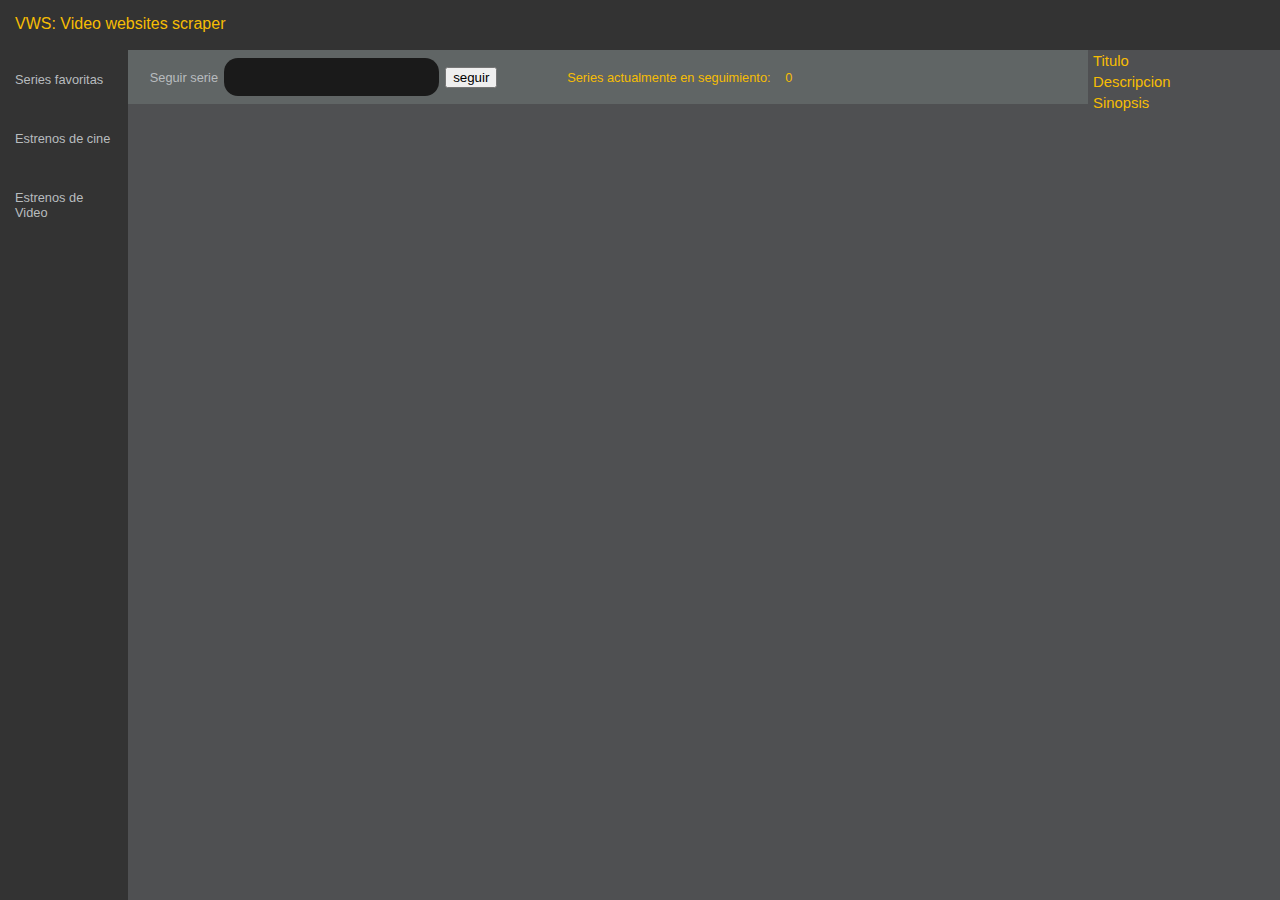
==== vws-ui/src/main/assets/index.html @ 7eb01811 "Subiendo cambios a lo loco al repositorio" ====
<!DOCTYPE html>
<html>

<head>
    <meta charset="UTF-8" />
    <meta name="viewport" content="width=device-width, initial-scale=1.0" />
    <!-- CSS -->
    <link rel="stylesheet" href="css/main.css">
    <link rel="stylesheet" href="css/modal.css">
    <!-- JavaScript -->
    <script src="js/main.js"></script>
    <script src="js/shows.js"></script>
    <script src="js/favorites.js"></script>
    <script src="js/tvshows.js"></script>
    <script src="js/modal.js"></script>

    <title>VWS: Video websites scraper</title>
</head>

<body onload="getShows(event, 'tvshows-content')">
    <!-- Zone: Top -->
    <div class="topbar">
        <p>VWS: Video websites scraper</p>
    </div>

    <!-- Zone: Left (Button zone) -->
    <div class="menubar">
        <button class="tablinks" onclick="getShows(event, 'tvshows-content')">Series favoritas</button>
        <button class="tablinks" onclick="getShows(event, 'billboardfilms-content')">Estrenos de cine</button>
        <button class="tablinks" onclick="getShows(event, 'videopremieres-content')">Estrenos de Video</button>
    </div>

    <!-- Zone: Center  -->
    <div id="billboardfilms-content" class="main-content"></div>
    <div id="videopremieres-content" class="main-content"></div>
    <div id="tvshows-content" class="main-content">
        <div id="box-with-form-tvshows-follow">
            <form id="form-tvshows-follow" class="form-shows">
                Seguir serie
                <input id="form-tvshows-name" type="text" name="name" class="rounded-element">
                <input type="submit" value="seguir">
            </form>

            <div class="text-with-tvshows-following">
                Series actualmente en seguimiento:
            </div>
            <div id="number-tvshows-following" class="text-with-tvshows-following">0</div>

        </div>
        <div id="box-with-tvshows-follow"></div>
    </div>

    <!-- Zone: Right  -->
    <div class="about-show">
        <div id="about-show-empty-zone">Vacio</div>
        <div id="about-show-title">
            <p>Titulo</p>
        </div>
        <div id="about-show-description">
            <p>Descripcion</p>
        </div>
        <div id="about-show-sinopsis">
            <p>Sinopsis</p>
        </div>
    </div>

    <!-- Modal Window -->
    <div id="modalWindow" class="modal">
        <!-- Modal content -->
        <div class="modal-content">
            <div class="modal-header">
                <span class="close">&times;</span>
                <h3>Modal Header</h3>
            </div>
            <div class="modal-text">
                <p>Some text in the Modal Body</p>
                <p>Some other text...</p>
            </div>
            <div class="modal-footer">
                <h4>Modal Footer</h4>
            </div>
        </div>
    </div>

    <!-- This script here mandatory -->
    <script>
        document.getElementById("form-tvshows-follow").addEventListener("submit", sendFormWithTVShowFollow);
    </script>


</html>
---- vws-ui/src/main/assets/css/main.css ----
/* Vars section */
    
     :root {
        --site-background-color: rgb(79, 80, 82);
        --topbar-background-color: #333;
        --topbar-text-color: rgb(246, 189, 4);
        --topbar-height: 50px;
        --about-show-text-color: rgb(208, 208, 208);
        --menubar-button-text-color: rgb(184, 188, 191);
        --menubar-font-size: 0.80em;
        --form-shows-background-color: rgb(96, 101, 101);
        /* Layout size*/
        --button-bar-width: 10%;
        --main-content-width: 75%;
        --about-show-width: 15%;
    }
    
    * {
        box-sizing: border-box
    }
    
    body {
        font-family: "Lato", sans-serif;
        background-color: var(--site-background-color);
        margin: 0;
    }
    
    a:link {
        color: white;
        background-color: transparent;
        text-decoration: none;
    }
    
    a:visited {
        color: pink;
        background-color: transparent;
        text-decoration: none;
    }
    
    a:hover {
        color: var(--topbar-text-color);
        background-color: transparent;
        text-decoration: underline;
    }
    
    a:active {
        color: yellow;
        background-color: transparent;
        text-decoration: underline;
    }
    /* -------------------------- Zone: Top ------------------------- */
    
    div.topbar {
        background-color: var(--topbar-background-color);
        text-align: left;
        overflow: hidden;
        position: fixed;
        top: 0;
        width: 100%;
        height: var(--topbar-height);
        padding: 0px;
        border: 0px;
        margin: 0px;
    }
    
    div.topbar p {
        color: var(--topbar-text-color);
        padding: 0px;
        border: 0px;
        margin: 15px;
    }
    /* --------------------- Zone: Left (Button zone) -------------------------- */
    
    div.menubar {
        background-color: var(--topbar-background-color);
        overflow: hidden;
        position: fixed;
        left: 0;
        width: var(--button-bar-width);
        top: var(--topbar-height);
        height: 100vh;
    }
    /* Style the buttons inside the tab */
    
    div.menubar button {
        display: block;
        background-color: inherit;
        color: var(--menubar-button-text-color);
        padding: 22px 15px;
        width: 100%;
        border: none;
        outline: none;
        text-align: left;
        cursor: pointer;
        transition: 0.3s;
        font-size: var(--menubar-font-size);
    }
    /* Change background color of buttons on hover */
    
    div.menubar button:hover {
        background-color: var(--site-background-color);
        color: white;
    }
    /* Create an active/current "tab button" class */
    
    div.menubar button.active {
        color: var(--topbar-text-color);
    }
    /* -------------------------- Zone: CENTER ------------------------- */
    
    .main-content {
        position: fixed;
        top: var(--topbar-height);
        left: var(--button-bar-width);
        padding: 0px 0px;
        /*
    border: 2px solid #fa8072;
    */
        width: var(--main-content-width);
        /*
    border-left: none;
    border-right: none;
    */
        height: 90vh;
        overflow: scroll;
    }
    /* -------------------------- Zone: Right -------------------------- */
    
    div.about-show {
        float: right;
        /*
    border: 5px solid #ccc;
    */
        background-color: var(--site-background-color);
        width: var(--about-show-width);
        height: 100vh;
        font-size: 0.775em;
        font-weight: lighter;
    }
    
    #about-show-empty-zone {
        float: top;
        border: 17px solid var(--site-background-color);
    }
    
    #about-show-title {
        float: top;
        border: 0px solid #ccc;
        margin: 5px;
        color: var(--about-show-text-color)
    }
    
    #about-show-title p {
        margin: 0px;
        font-size: 1.2em;
        color: var(--topbar-text-color);
    }
    
    #about-show-description {
        float: top;
        border: 0px solid #aaa;
        margin: 5px;
        color: var(--about-show-text-color);
    }
    
    #about-show-description p {
        margin: 0px;
        font-size: 1.2em;
        color: var(--topbar-text-color);
    }
    
    #about-show-sinopsis {
        float: top;
        border: 0px solid #aaa;
        margin: 5px;
        color: var(--about-show-text-color);
    }
    
    #about-show-sinopsis p {
        margin: 0px;
        font-size: 1.2em;
        color: var(--topbar-text-color);
    }
    /* ------------------------ Component: Show ------------------------- */
    
    .show-container {
        display: inline-block;
        margin: 5px;
        border: 1px solid #ccc;
        width: 140px;
    }
    
    .show-container:hover {
        border: 1px solid #fa8072;
    }
    /* Elemento de texto dentro del show-container con la fecha, formato ..*/
    
    .show-box-text {
        display: block;
        margin: 1px;
        padding: 1px;
        border: 1px;
        text-align: center;
        font-size: 0.775em;
    }
    /* Titulo del show con Tooltip y recortado por puntos */
    
    .show-box-title {
        width: auto;
        margin: 1px;
        padding: 1px;
        border: 1px;
        text-align: center;
        text-overflow: ellipsis;
        white-space: nowrap;
        overflow: hidden;
        font-size: 0.875em;
        font-weight: bold;
        color: var(--menubar-button-text-color);
    }
    
    .show-box-session {
        width: auto;
        margin: 1px;
        padding: 1px;
        border: 1px;
        text-align: center;
        text-overflow: ellipsis;
        white-space: nowrap;
        overflow: hidden;
        font-size: 0.875em;
        font-weight: bold;
    }
    
    .show-box-quality {
        display: block;
        margin: 1px;
        padding: 1px;
        border: 1px;
        text-align: center;
        font-size: 0.775em;
        text-overflow: ellipsis;
        white-space: nowrap;
        overflow: hidden;
    }
    /* Campo con la portada del show-container */
    
    .show-box-img img {
        width: 100%;
        height: auto;
    }
    
    .show-box-img .tooltiptext {
        visibility: hidden;
        width: auto;
        background-color: var(--topbar-background-color);
        color: #fff;
        text-align: center;
        border-radius: 3px;
        padding: 5px;
        /* Position the tooltip */
        position: absolute;
        z-index: 1;
        margin-left: -120px;
    }
    
    .show-box-img:hover .tooltiptext {
        visibility: visible;
    }
    
    .showtv-episodes-container {
        text-align: center;
        margin: 1px;
        border: 0px solid #ccc;
        width: auto;
    }
    
    .showtv-episodes-container p {
        margin: 2px;
        border: 0px solid #ccc;
        padding: 0px;
        font-size: 0.875em;
    }
    /* ---------- Component: tvshow follow form --------------- */
    
    .form-shows {
        display: inline-block;
        background: var(--form-shows-background-color);
        border-radius: 0em;
        margin: 0.2em;
        padding: 0.2em;
        color: var(--menubar-button-text-color);
        font-size: var(--menubar-font-size);
        padding-left: 1.5em;
        padding-right: 4.5em;
    }
    
    .rounded-element {
        background: #1A1A1A;
        border-radius: 1em;
        border: none;
        margin: 0.2em;
        padding: 0.8em;
        color: #A2A2A2;
        font-size: 1.1em;
        padding-left: 1.5em;
        outline: none;
    }
    
    #box-with-form-tvshows-follow {
        background: var(--form-shows-background-color);
    }
    
    .text-with-tvshows-following {
        display: inline-block;
        margin: 0.2em;
        padding: 0.2em;
        background: var(--form-shows-background-color);
        color: var(--topbar-text-color);
        font-size: var(--menubar-font-size);
    }
---- vws-ui/src/main/assets/css/modal.css ----
.modal {
    display: none;
    /* Hidden by default */
    position: fixed;
    /* Stay in place */
    z-index: 1;
    /* Sit on top */
    padding-top: 100px;
    /* Location of the box */
    left: 0;
    top: 0;
    width: 100%;
    /* Full width */
    height: 100%;
    /* Full height */
    overflow: auto;
    /* Enable scroll if needed */
    background-color: rgb(0, 0, 0);
    /* Fallback color */
    background-color: rgba(0, 0, 0, 0.4);
    /* Black w/ opacity */
}


/* Modal Content */

.modal-content {
    position: relative;
    background-color: #fefefe;
    margin: auto;
    padding: 1px;
    border: 1px solid #888;
    width: 40%;
    box-shadow: 0 4px 8px 0 rgba(0, 0, 0, 0.2), 0 6px 20px 0 rgba(0, 0, 0, 0.19);
    -webkit-animation-name: animatetop;
    -webkit-animation-duration: 0.4s;
    animation-name: animatetop;
    animation-duration: 0.4s
}


/* Add Animation */

@-webkit-keyframes animatetop {
    from {
        top: -300px;
        opacity: 0
    }
    to {
        top: 0;
        opacity: 1
    }
}

@keyframes animatetop {
    from {
        top: -300px;
        opacity: 0
    }
    to {
        top: 0;
        opacity: 1
    }
}


/* The Close Button */

.close {
    color: white;
    float: right;
    font-size: 28px;
    font-weight: bold;
}

.close:hover,
.close:focus {
    color: #000;
    text-decoration: none;
    cursor: pointer;
}

.modal-header {
    padding: 2px 16px;
    background-color: rgb(246, 189, 4);
    color: white;
}

.modal-body {
    padding: 2px 16px;
    margin: 10px;
}

.modal-body p {
    padding: 20px 16px;
    margin: 10px;
    border: 10px;
}

.modal-footer {
    padding: 2px 16px;
    background-color: rgb(246, 189, 4);
    color: white;
}

.modal-text {
    margin-left: 15px;
}
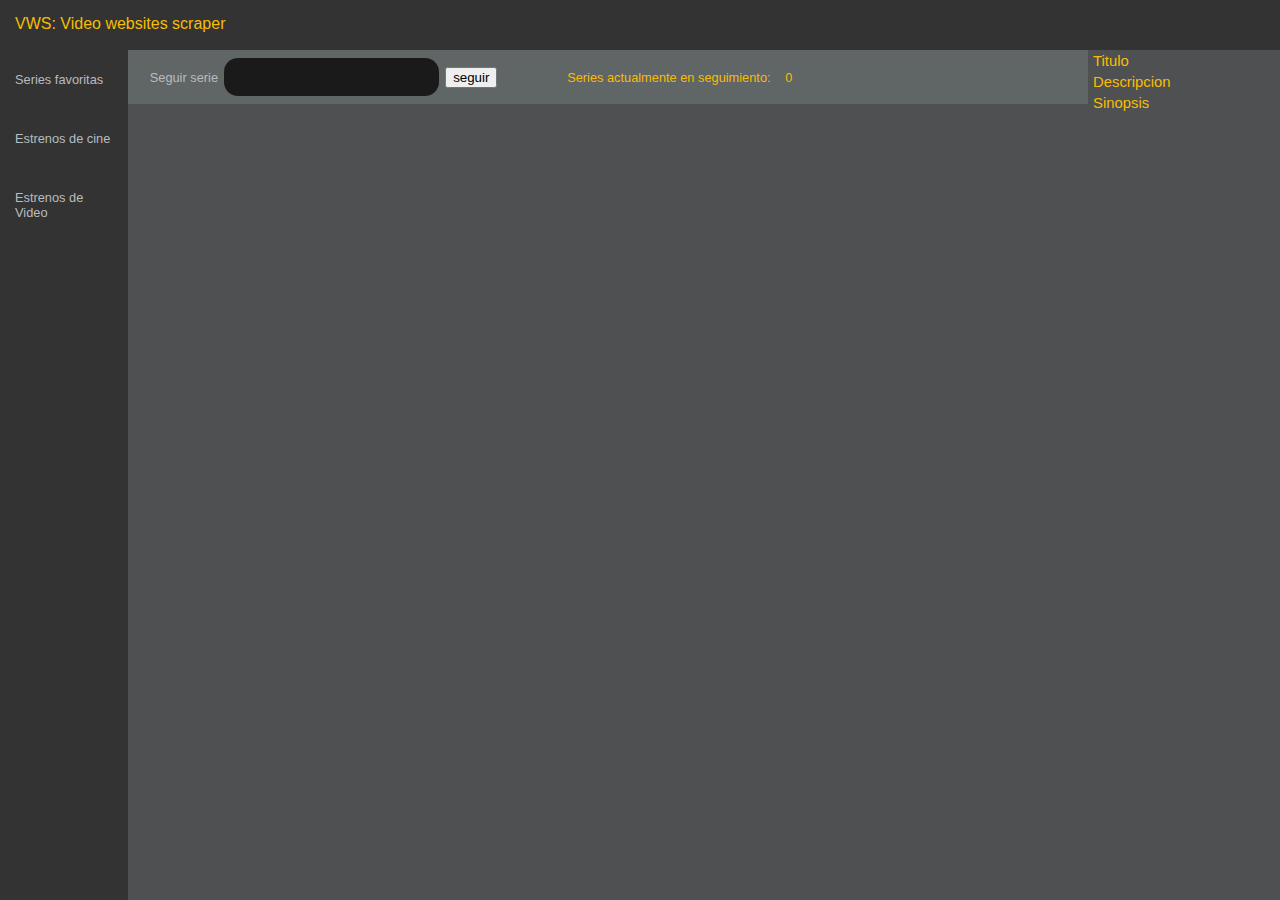
==== commit 135815ce: "Preparando la utenticacion" ====
--- a/vws-ui/src/main/assets/index.html
+++ b/vws-ui/src/main/assets/index.html
@@ -82,7 +82,7 @@
         </div>
     </div>
 
-    <!-- This script here mandatory -->
+    <!-- Form submit - seguir - Action ( This script here mandatory ) -->
     <script>
         document.getElementById("form-tvshows-follow").addEventListener("submit", sendFormWithTVShowFollow);
     </script>
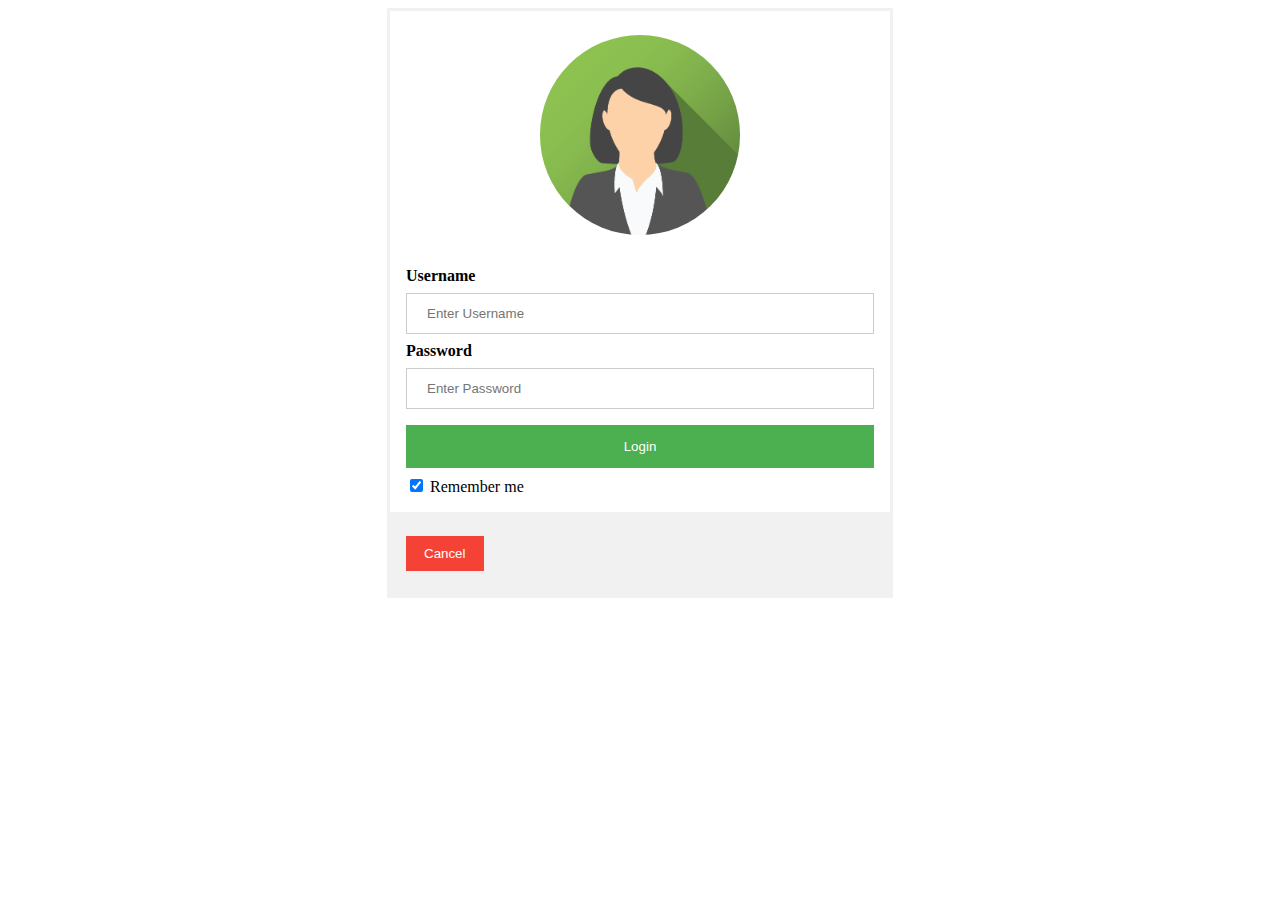
==== commit 72707c97: "Implmenteamos el Login" ====
--- a/vws-ui/src/main/assets/index.html
+++ b/vws-ui/src/main/assets/index.html
@@ -4,88 +4,16 @@
 <head>
     <meta charset="UTF-8" />
     <meta name="viewport" content="width=device-width, initial-scale=1.0" />
+
     <!-- CSS -->
-    <link rel="stylesheet" href="css/main.css">
-    <link rel="stylesheet" href="css/modal.css">
     <!-- JavaScript -->
-    <script src="js/main.js"></script>
-    <script src="js/shows.js"></script>
-    <script src="js/favorites.js"></script>
-    <script src="js/tvshows.js"></script>
-    <script src="js/modal.js"></script>
+    <script src="js/config.js"></script>
+    <script src="js/login.js"></script>
 
     <title>VWS: Video websites scraper</title>
 </head>
 
-<body onload="getShows(event, 'tvshows-content')">
-    <!-- Zone: Top -->
-    <div class="topbar">
-        <p>VWS: Video websites scraper</p>
-    </div>
-
-    <!-- Zone: Left (Button zone) -->
-    <div class="menubar">
-        <button class="tablinks" onclick="getShows(event, 'tvshows-content')">Series favoritas</button>
-        <button class="tablinks" onclick="getShows(event, 'billboardfilms-content')">Estrenos de cine</button>
-        <button class="tablinks" onclick="getShows(event, 'videopremieres-content')">Estrenos de Video</button>
-    </div>
-
-    <!-- Zone: Center  -->
-    <div id="billboardfilms-content" class="main-content"></div>
-    <div id="videopremieres-content" class="main-content"></div>
-    <div id="tvshows-content" class="main-content">
-        <div id="box-with-form-tvshows-follow">
-            <form id="form-tvshows-follow" class="form-shows">
-                Seguir serie
-                <input id="form-tvshows-name" type="text" name="name" class="rounded-element">
-                <input type="submit" value="seguir">
-            </form>
-
-            <div class="text-with-tvshows-following">
-                Series actualmente en seguimiento:
-            </div>
-            <div id="number-tvshows-following" class="text-with-tvshows-following">0</div>
-
-        </div>
-        <div id="box-with-tvshows-follow"></div>
-    </div>
-
-    <!-- Zone: Right  -->
-    <div class="about-show">
-        <div id="about-show-empty-zone">Vacio</div>
-        <div id="about-show-title">
-            <p>Titulo</p>
-        </div>
-        <div id="about-show-description">
-            <p>Descripcion</p>
-        </div>
-        <div id="about-show-sinopsis">
-            <p>Sinopsis</p>
-        </div>
-    </div>
-
-    <!-- Modal Window -->
-    <div id="modalWindow" class="modal">
-        <!-- Modal content -->
-        <div class="modal-content">
-            <div class="modal-header">
-                <span class="close">&times;</span>
-                <h3>Modal Header</h3>
-            </div>
-            <div class="modal-text">
-                <p>Some text in the Modal Body</p>
-                <p>Some other text...</p>
-            </div>
-            <div class="modal-footer">
-                <h4>Modal Footer</h4>
-            </div>
-        </div>
-    </div>
-
-    <!-- Form submit - seguir - Action ( This script here mandatory ) -->
-    <script>
-        document.getElementById("form-tvshows-follow").addEventListener("submit", sendFormWithTVShowFollow);
-    </script>
-
+<body onload="showLoginPage()">
+</body>
 
 </html>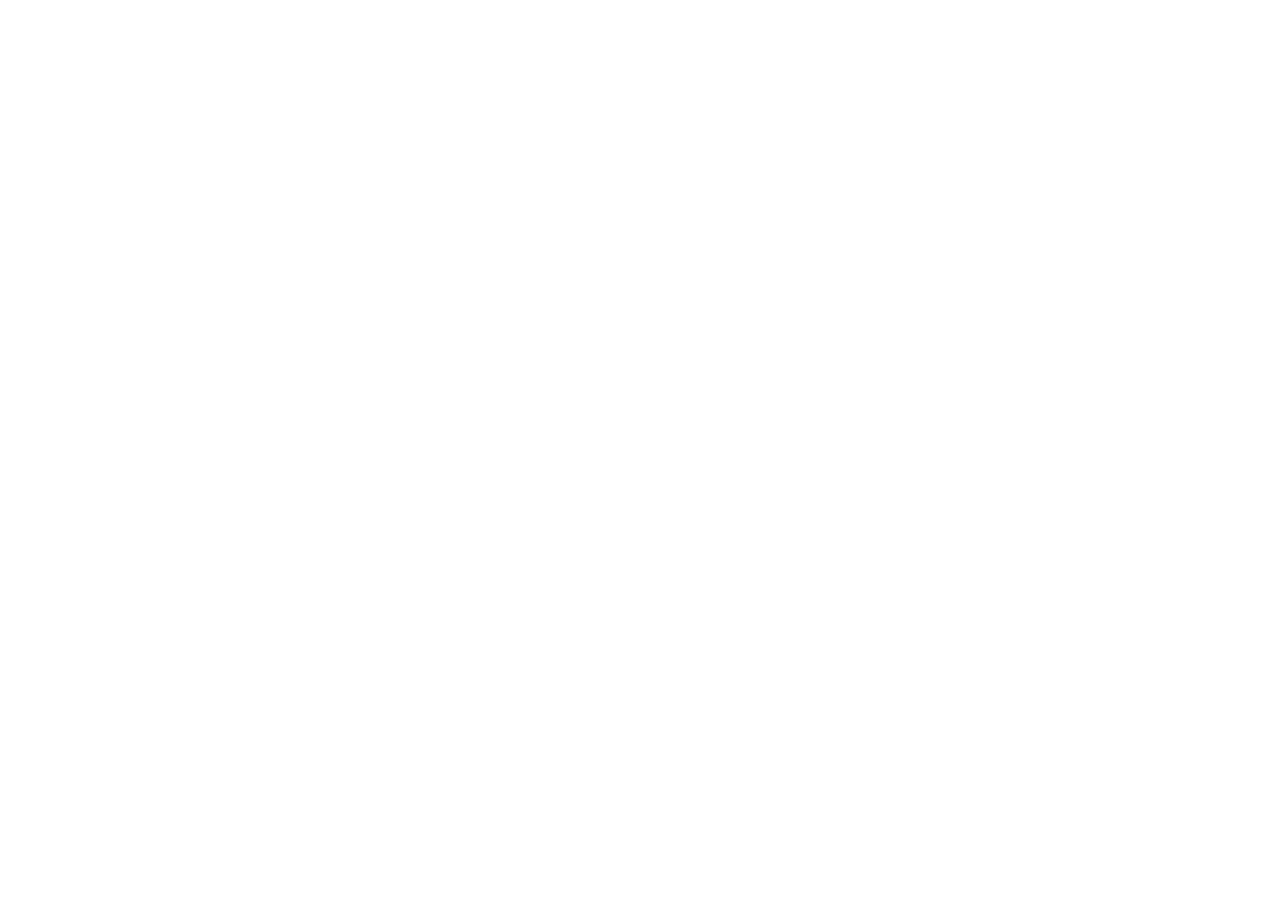
==== commit c55c22ac: "Comenzamos el refactoring a una estructura basada en componentes https://www.reaktor.com/blog/organi" ====
--- a/vws-ui/src/main/assets/index.html
+++ b/vws-ui/src/main/assets/index.html
@@ -7,13 +7,12 @@
 
     <!-- CSS -->
     <!-- JavaScript -->
-    <script src="js/config.js"></script>
-    <script src="js/login.js"></script>
-
+    <script src="shared/config.js"></script>
+    <script src="app/login/login.js"></script>
     <title>VWS: Video websites scraper</title>
 </head>
 
-<body onload="showLoginPage()">
+<body onload="showMainPage()">
 </body>
 
 </html>